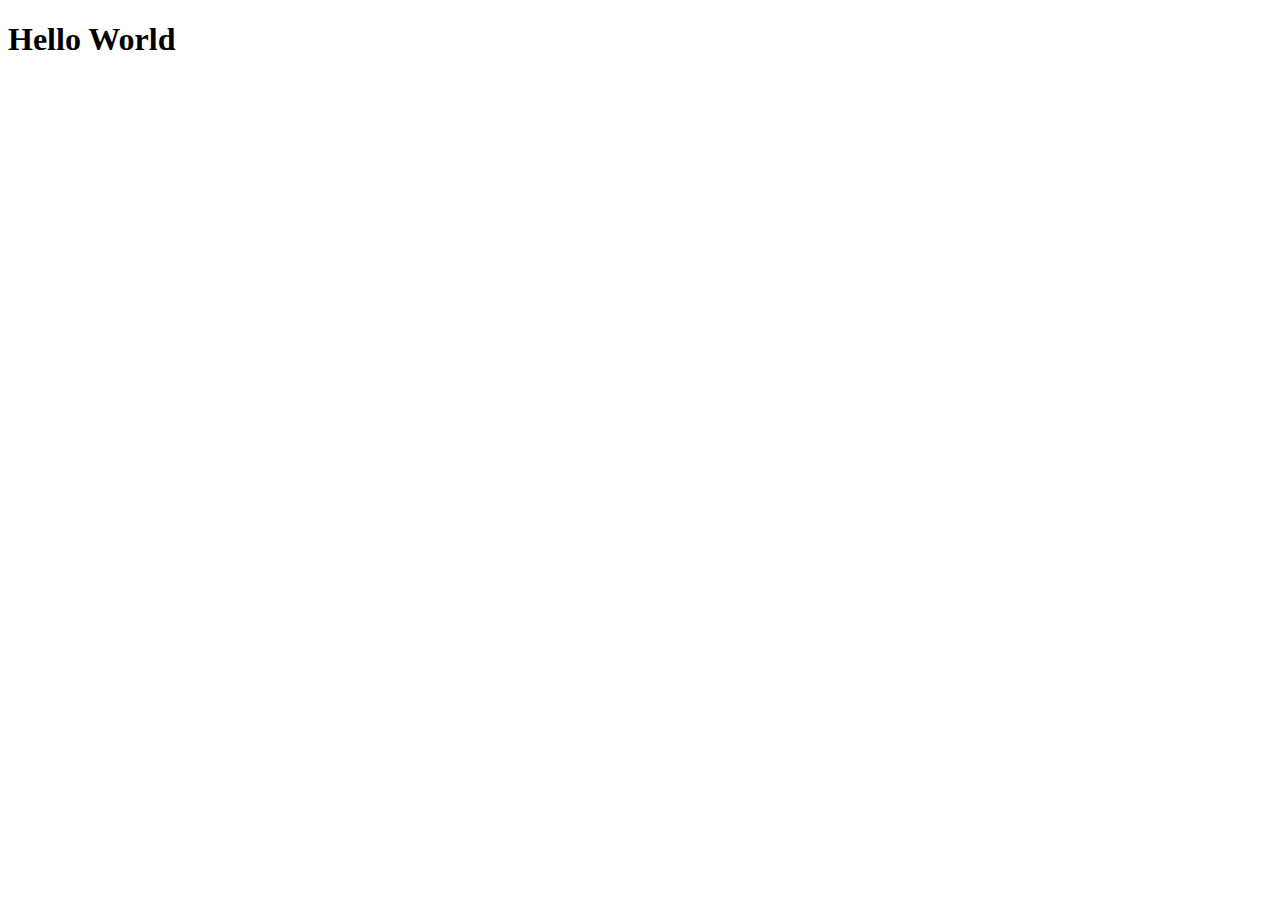
==== index.html @ ae6cd8e6 "Add files via upload" ====
<!DOCTYPE html>
<html lang="en">
<head>
    <meta charset="UTF-8">
    <meta http-equiv="X-UA-Compatible" content="IE=edge">
    <meta name="viewport" content="width=device-width, initial-scale=1.0">
    <title>Document</title>
</head>
<body>
    <h1>Hello World</h1>
</body>
</html>
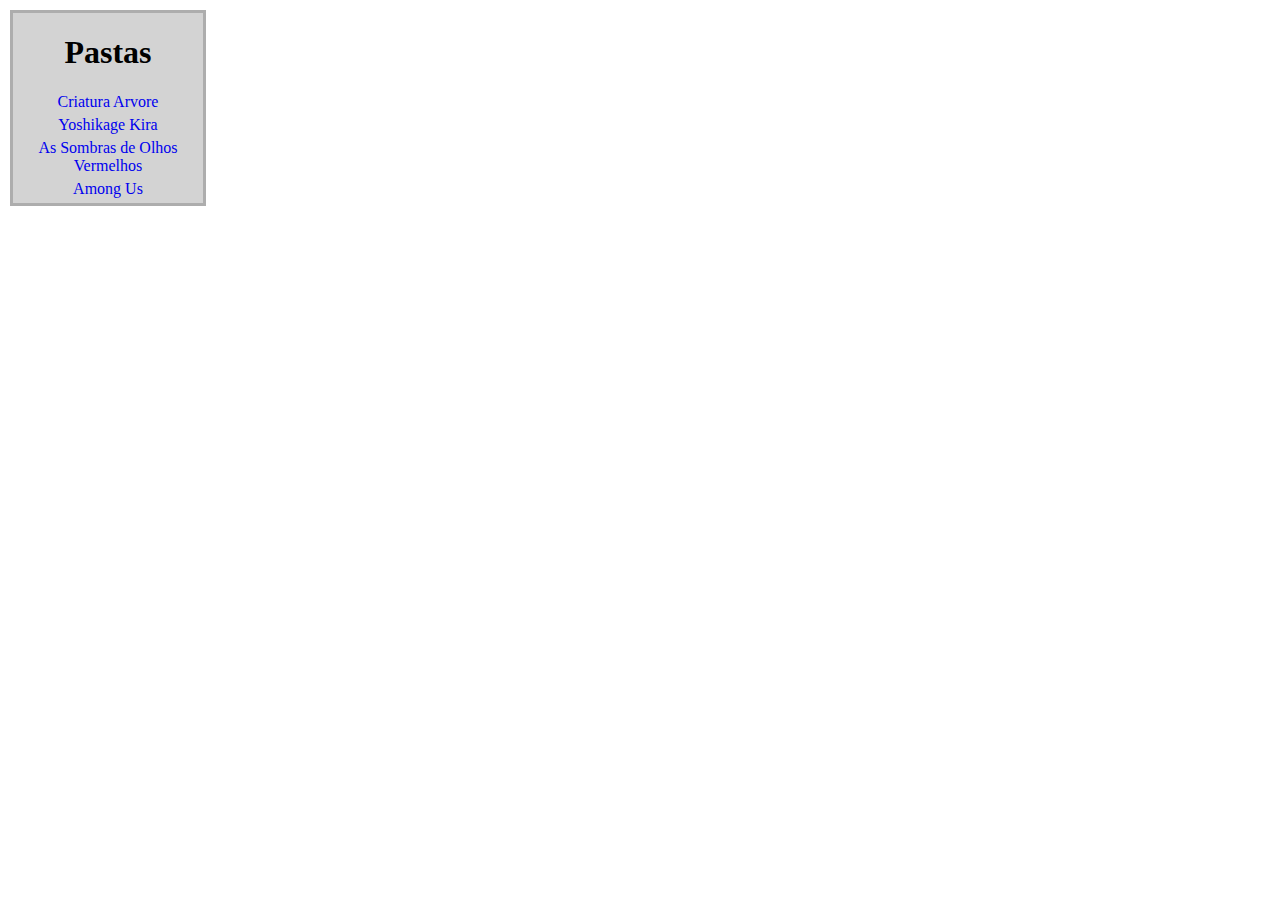
==== commit ad97e532: "Add files via upload" ====
--- a/index.html
+++ b/index.html
@@ -1,12 +1,44 @@
-<!DOCTYPE html>
-<html lang="en">
-<head>
-    <meta charset="UTF-8">
-    <meta http-equiv="X-UA-Compatible" content="IE=edge">
-    <meta name="viewport" content="width=device-width, initial-scale=1.0">
-    <title>Document</title>
-</head>
-<body>
-    <h1>Hello World</h1>
-</body>
+
+
+<html lang="pt">
+
+    <head>
+        <meta charset="UTF-8">
+        <link rel="stylesheet" href="./css/main.css">
+        <title>Cookiepastas</title>
+        <script 
+            src="https://code.jquery.com/jquery-3.3.1.js"
+            integrity="sha256-2Kok7MbOyxpgUVvAk/HJ2jigOSYS2auK4Pfzbm7uH60=" 
+            crossorigin="anonymous">
+        </script>
+        <script>
+            $(function () {
+                $("#header").load("header.html");
+            });
+        </script>
+    </head>
+
+    <body>
+        <div id="header"></div>
+        <!--
+        <header>
+            <div class="logo"><a href="./index.html"><img src="./img/logo.png"></a></div>
+            <h1>Cookiepastas</h1>
+            <div class="social">
+                <div class="socialIcons">
+                    <a href="https://github.com/GKipper"><img src="./img/GitHub-Mark-32px.png"></a>
+                    <a href="https://www.linkedin.com/in/gabriel-kipper-849542187/"><img src="./img/icons8-linkedin-circled-32.png"></a>
+                </div>
+            </div>
+        </header>
+        -->
+        <div class="pastas">
+            <h1>Pastas</h1>
+            <a href="./CriaturaArvore.html"><p>Criatura Arvore</p></a>
+            <a href="./YoshikageKira.html"><p>Yoshikage Kira</p></a>
+            <a href="./AsSombrasDeOlhosVermelhos.html"><p>As Sombras de Olhos Vermelhos</p></a>
+            <a href="./AmongUs.html"><p>Among Us</p></a>
+        </div>
+    </body>
+
 </html>--- a/css/main.css
+++ b/css/main.css
@@ -0,0 +1,69 @@
+body {
+    width: 100%;
+    height: 100%;
+    margin: 0 auto; 
+}
+.logo img {
+    max-width: 100;
+    max-height: 100;
+    width: auto;
+    height: auto;
+}
+.logo {
+    max-width: 100;
+    max-height: 100;
+    width: auto;
+    height: auto;
+    float: left;
+    margin-left: 25px;
+    margin-right: 5;
+}
+.social {
+    width: 100%;
+    height: 100%;
+}
+.socialIcons {
+    float: right;
+    margin-top: 28;
+    margin-right: 30;
+}
+header {
+    background-color: lightgrey;
+    height: 100;
+    border-bottom: 5px solid rgb(173, 173, 173);
+}
+header h1 { 
+    float: left;
+    font-family: "Comic Sans MS", "Comic Sans", cursive;
+}
+.pastas {
+    width: 190;
+    height: fit-content;
+    margin: 10;
+    background-color: lightgray;
+    border: 3px solid rgb(173, 173, 173);
+}
+.pastas h1 {
+    text-align: center;
+}
+.pastas a, a p {
+    text-align: center;
+    font-family: "Comic Sans MS", "Comic Sans", cursive;
+    text-decoration: none;
+    margin: 5px;
+}
+.historia {
+    margin: 10;
+    width: auto;
+    height: fit-content;
+    background-color: lightgray;
+    border: 3px solid rgb(173, 173, 173);
+}
+.historia h1{
+    text-align: center;
+}
+.historia p{
+    text-align: left;
+    font-size: large;
+    margin: 10;
+}